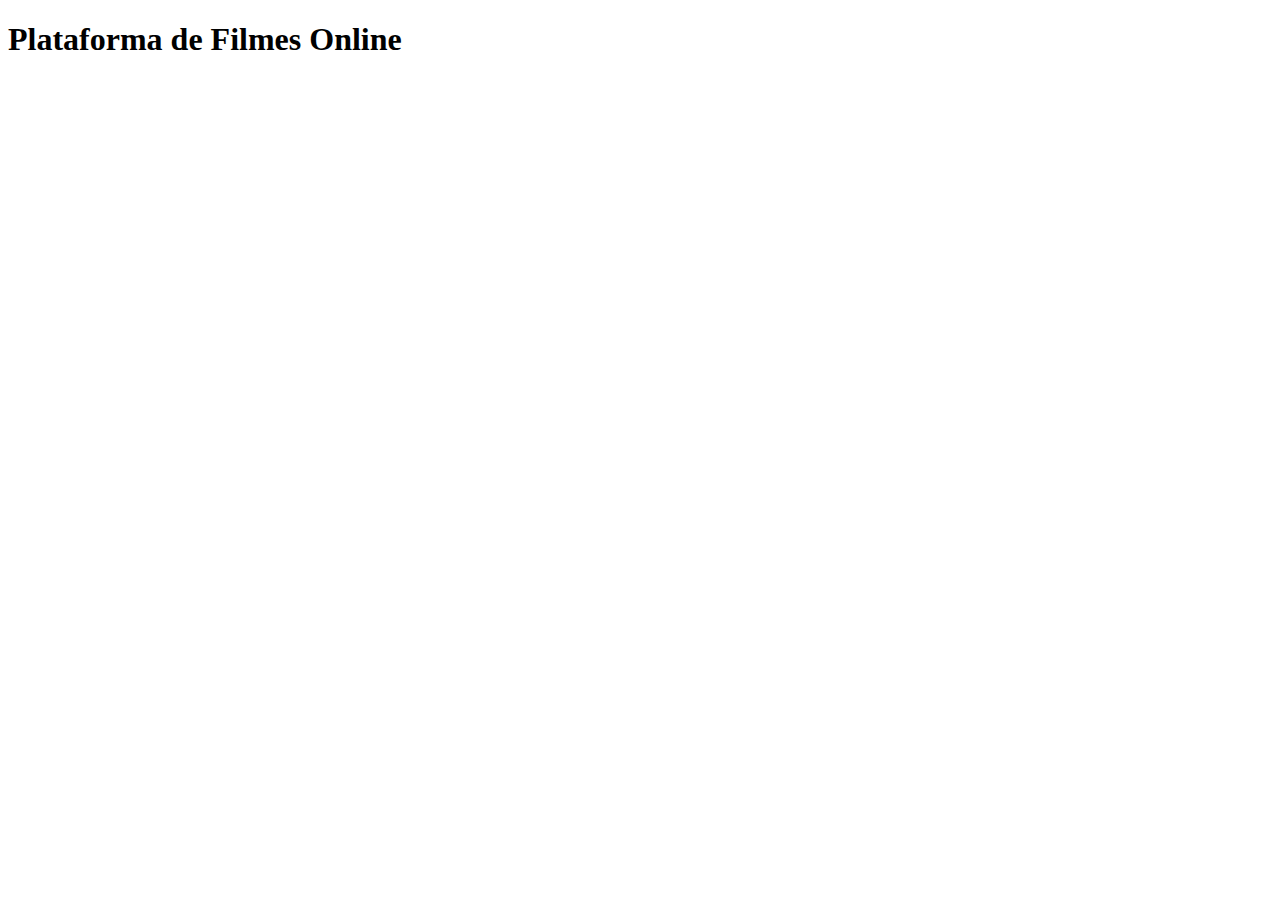
==== index.html @ 707e3ebe "BootStrap" ====
<!DOCTYPE html>
<html lang="pt-br">
<head>
    <meta charset="UTF-8">
    <meta http-equiv="X-UA-Compatible" content="IE=edge">
    <meta name="viewport" content="width=device-width, initial-scale=1.0">
    <title>dsMovie</title>

    <link href="https://cdn.jsdelivr.net/npm/bootstrap@5.1.3/dist/css/bootstrap.min.css" rel="stylesheet" integrity="sha384-1BmE4kWBq78iYhFldvKuhfTAU6auU8tT94WrHftjDbrCEXSU1oBoqyl2QvZ6jIW3" crossorigin="anonymous">
</head>
<body>
    <h1>Plataforma de Filmes Online</h1>
    
</body>
</html>
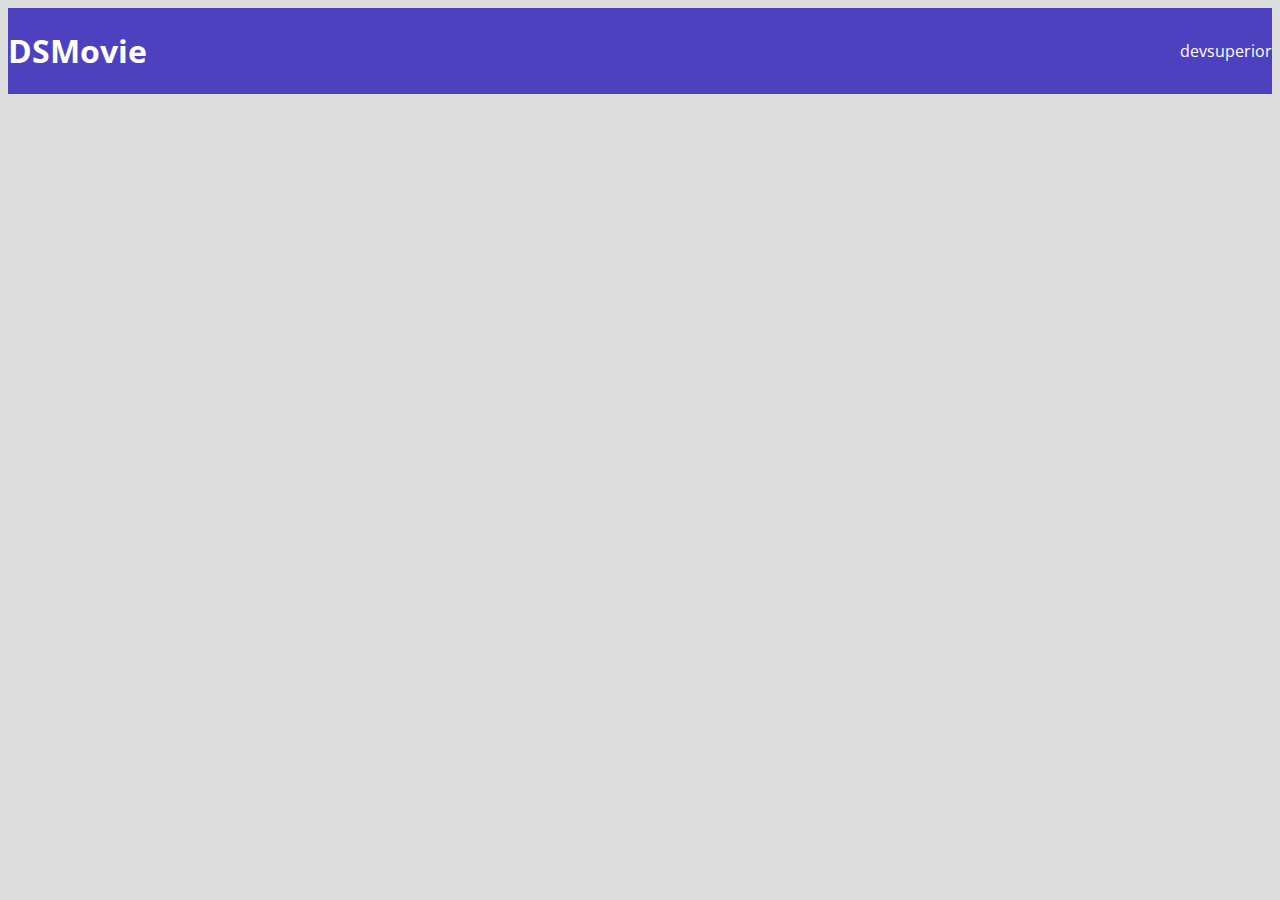
==== commit 4153a870: "Barra superior parte 1" ====
--- a/index.html
+++ b/index.html
@@ -4,12 +4,18 @@
     <meta charset="UTF-8">
     <meta http-equiv="X-UA-Compatible" content="IE=edge">
     <meta name="viewport" content="width=device-width, initial-scale=1.0">
+    <link rel="stylesheet" type="text/css" href="style.css">
     <title>dsMovie</title>
 
     <link href="https://cdn.jsdelivr.net/npm/bootstrap@5.1.3/dist/css/bootstrap.min.css" rel="stylesheet" integrity="sha384-1BmE4kWBq78iYhFldvKuhfTAU6auU8tT94WrHftjDbrCEXSU1oBoqyl2QvZ6jIW3" crossorigin="anonymous">
 </head>
 <body>
-    <h1>Plataforma de Filmes Online</h1>
+    <header>
+      <nav class="container">
+          <h1>DSMovie</h1>
+          <a href="https://github.com/devsuperior" target="blank">devsuperior</a>
+      </nav>
+    </header>
     
 </body>
 </html>--- a/style.css
+++ b/style.css
@@ -0,0 +1,26 @@
+@import url('https://fonts.googleapis.com/css2?family=Open+Sans:wght@300;400;700&family=Ubuntu:ital,wght@0,700;1,700&display=swap');
+
+* {
+    font-family: 'Open Sans', sans-serif;
+    box-sizing: border-box;
+}
+
+html, body {
+    background-color: #ddd;
+}
+
+header {
+    background-color: #4D41C0;
+    color: #fff;
+}
+
+nav {
+    display: flex;
+    align-items: center;
+    justify-content: space-between;
+}
+
+a, a:hover {
+    color: unset;
+    text-decoration: none;
+}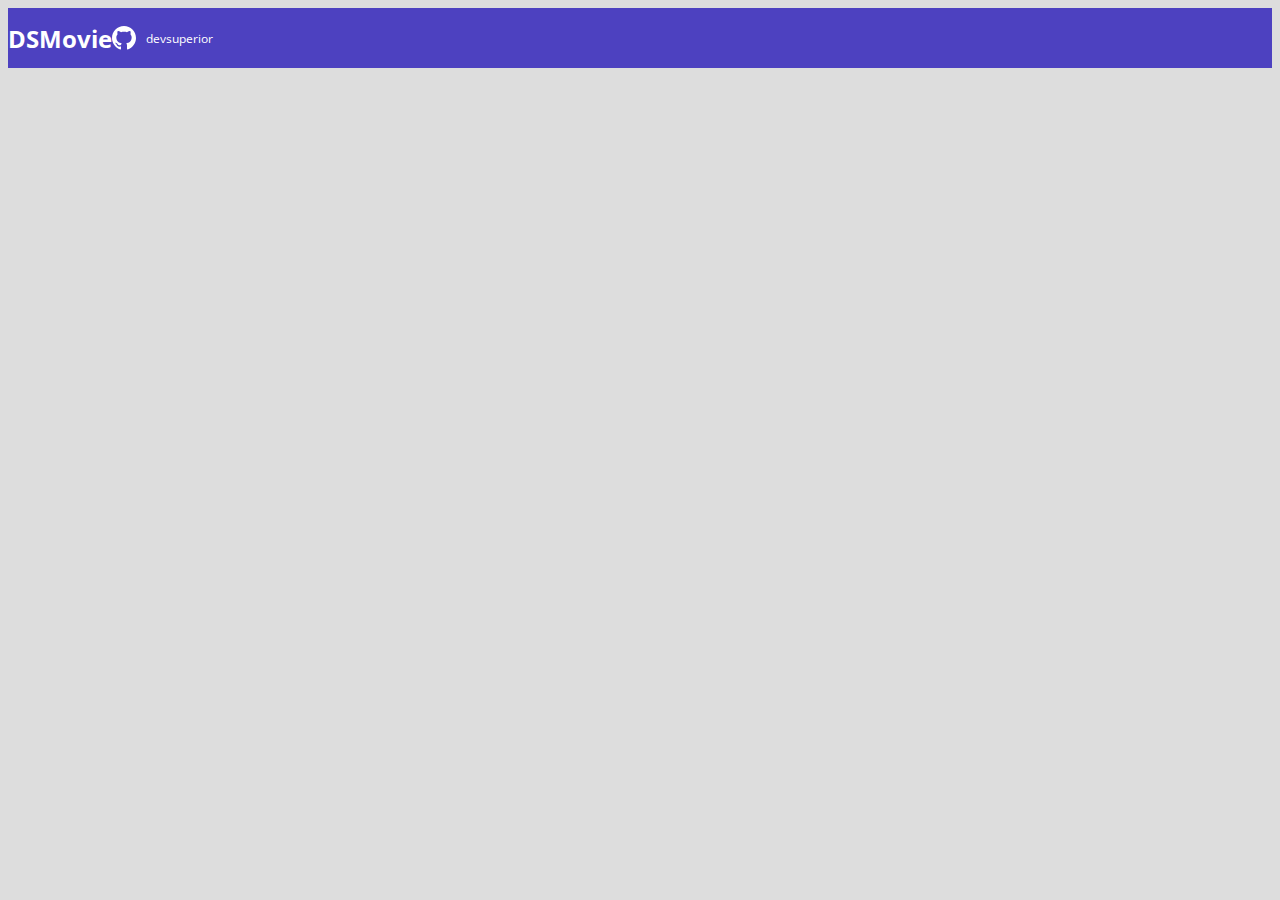
==== commit 67d0df40: "Barra superior parte 2" ====
--- a/index.html
+++ b/index.html
@@ -13,7 +13,10 @@
     <header>
       <nav class="container">
           <h1>DSMovie</h1>
+          <div class="dsmovie-contact-container">
+          <img src="Imagens/Vector.svg" alt="GitHub Vector">
           <a href="https://github.com/devsuperior" target="blank">devsuperior</a>
+        </div>
       </nav>
     </header>
     
--- a/style.css
+++ b/style.css
@@ -1,4 +1,14 @@
 @import url('https://fonts.googleapis.com/css2?family=Open+Sans:wght@300;400;700&family=Ubuntu:ital,wght@0,700;1,700&display=swap');
+
+:root{
+    --bg-gray: #ddd;
+    --color-primary: #4D41C0;
+    --white: #fff;
+}
+
+h1, h2, h3, h4, h5, h6 {
+    margin: 0;
+}
 
 * {
     font-family: 'Open Sans', sans-serif;
@@ -6,12 +16,15 @@
 }
 
 html, body {
-    background-color: #ddd;
+    background-color: var(--bg-gray);
 }
 
 header {
-    background-color: #4D41C0;
-    color: #fff;
+    background-color: var(--color-primary);
+    color: var(--white);
+    height: 60px;
+    display: flex;
+    align-items: center;
 }
 
 nav {
@@ -19,8 +32,23 @@
     align-items: center;
     justify-content: space-between;
 }
+nav h1 {
+    font-size: 24px;
+    font-weight: 700;
+}
+nav a {
+    font-size: 12px;
+    font-weight: 400;
+}
 
 a, a:hover {
     color: unset;
     text-decoration: none;
+}
+.dsmovie-contact-container {
+   display: flex;
+   align-items: center;
+}
+.dsmovie-contact-container img{
+   margin-right: 10px;
 }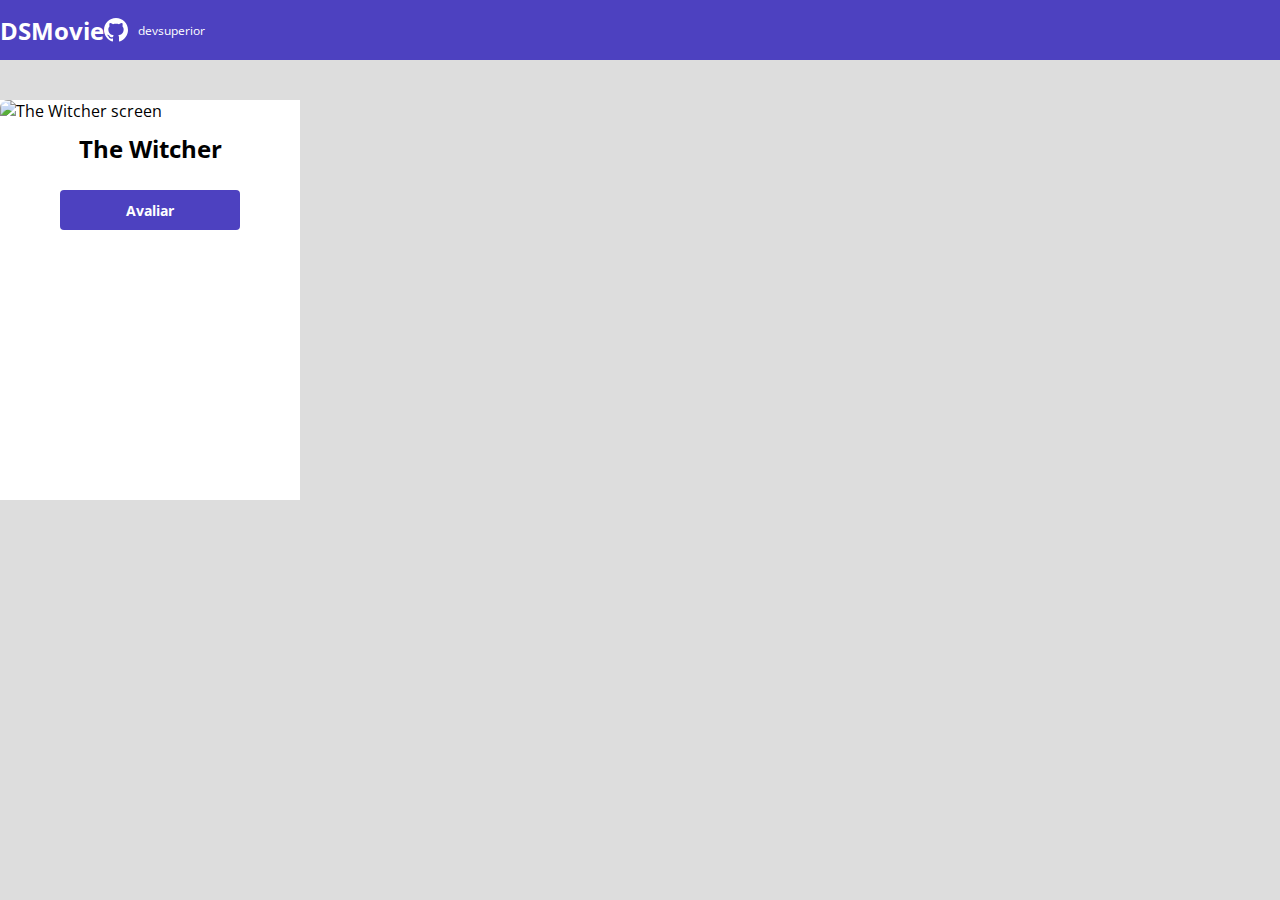
==== commit ffa5b6cc: "Card de filme" ====
--- a/index.html
+++ b/index.html
@@ -19,6 +19,20 @@
         </div>
       </nav>
     </header>
+
+    <main>
+
+        <section id="dsmovie-card-list" class="container">
+
+            <div class="dsmovie-card">
+              <img src="https://www.themoviedb.org/t/p/w533_and_h300_bestv2/jBJWaqoSCiARWtfV0GlqHrcdidd.jpg" alt="The Witcher screen">
+              <div class="dsmovie-card-description">
+                  <h3>The Witcher</h3>
+                  <a class="dsmovie-btn" href="form.html">Avaliar</a>
+              </div>
+            </div>
+        </section>
+    </main>
     
 </body>
 </html>--- a/style.css
+++ b/style.css
@@ -2,8 +2,10 @@
 
 :root{
     --bg-gray: #ddd;
+    --text-gray: #4a4a4a;
     --color-primary: #4D41C0;
     --white: #fff;
+    
 }
 
 h1, h2, h3, h4, h5, h6 {
@@ -11,6 +13,7 @@
 }
 
 * {
+    margin: 0;
     font-family: 'Open Sans', sans-serif;
     box-sizing: border-box;
 }
@@ -51,4 +54,44 @@
 }
 .dsmovie-contact-container img{
    margin-right: 10px;
+}
+.dsmovie-card {
+    width: 300px;
+    height: 400px;
+    background-color: var(--white);
+}
+
+#dsmovie-card-list{
+    padding: 40px 0;
+}
+
+.dsmovie-card img {
+    width: 100%;
+    border-radius: 8px 8px 0 0;
+}
+
+.dsmovie-card-description {
+   background-color: var(--white);
+   padding: 10px;
+   display: flex;
+   flex-direction: column;
+   align-items: center;
+   border-radius: 0 0 8px 8px;
+}
+.dsmovie-card-description h3 {
+    font-size: 24px;
+    font-weight: 700;
+   margin-bottom: 25px;
+}
+.dsmovie-btn, .dsmovie-btn:hover {
+    width: 180px;
+    height: 40px;
+    background-color: var(--color-primary);
+    color: var(--white);
+    font-size: 14px;
+    font-weight: 700;
+    display: flex;
+    justify-content: center;
+    border-radius: 4px;
+    align-items: center;
 }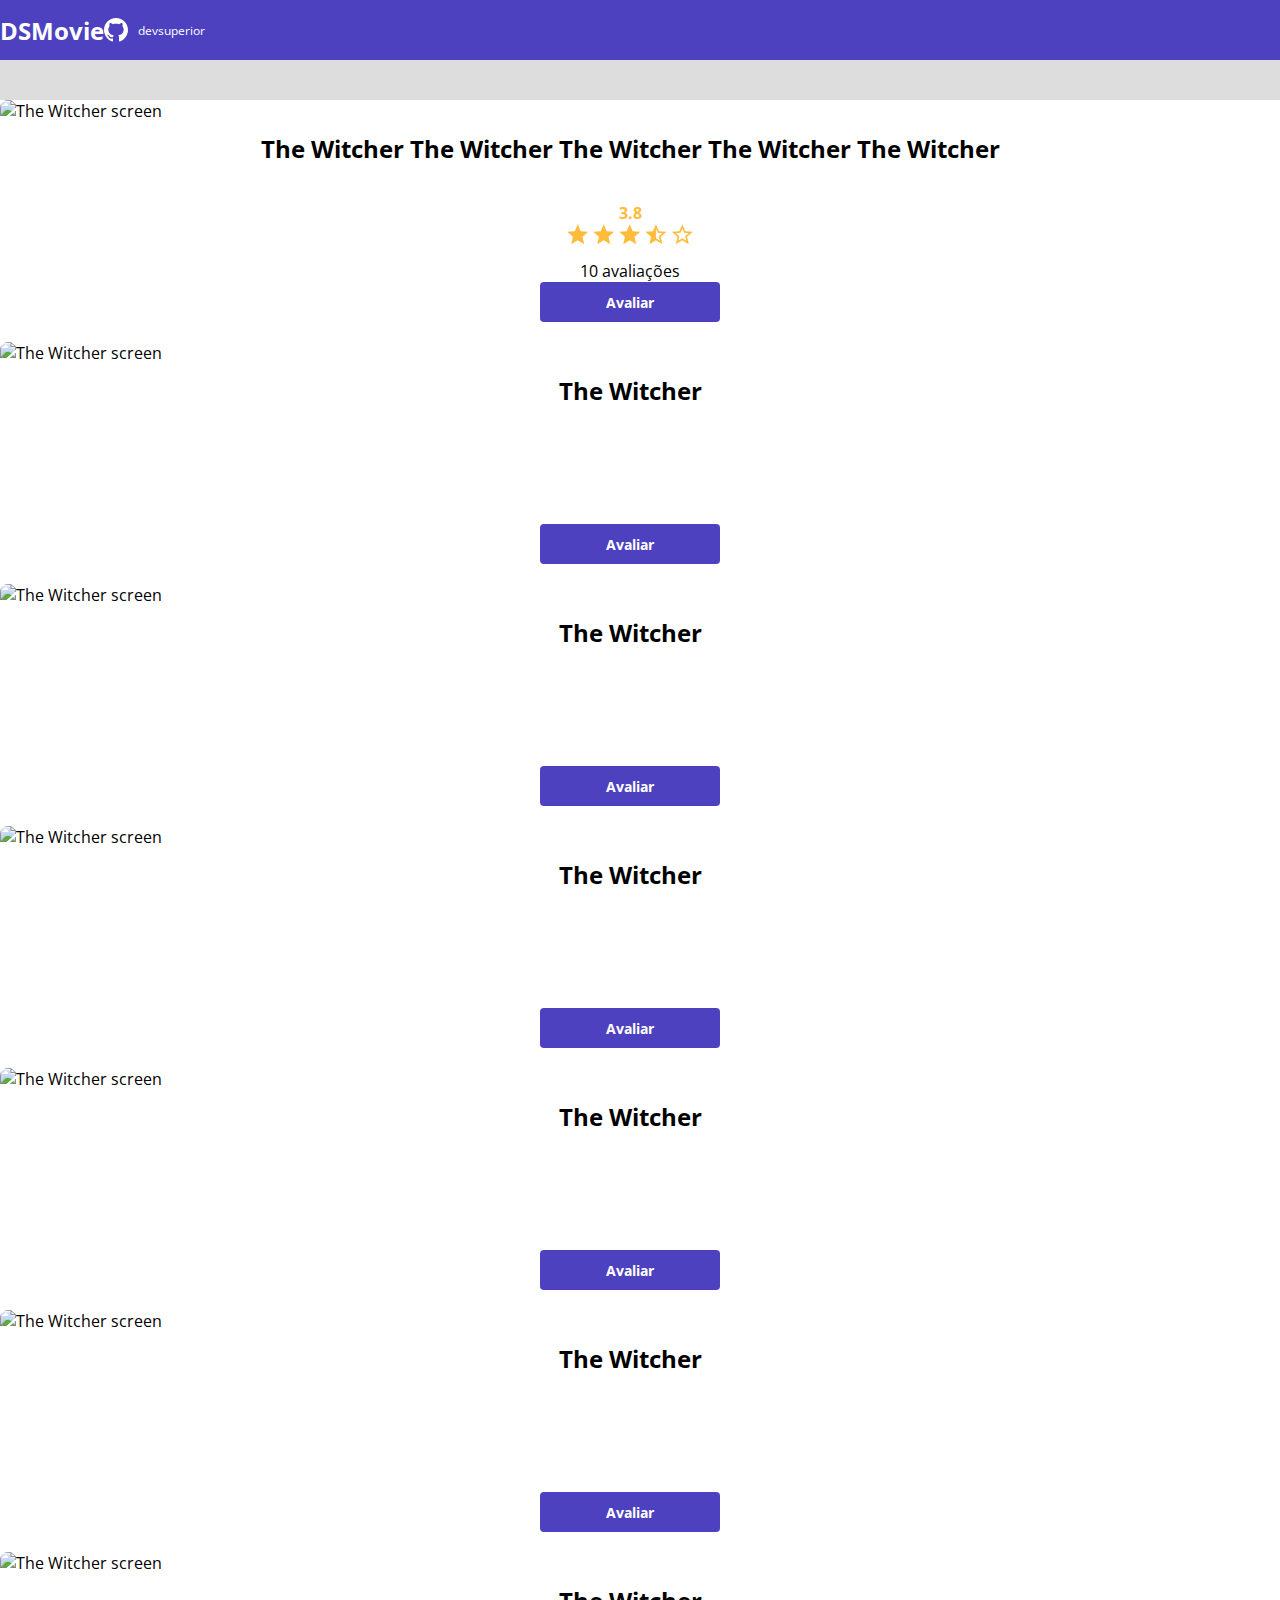
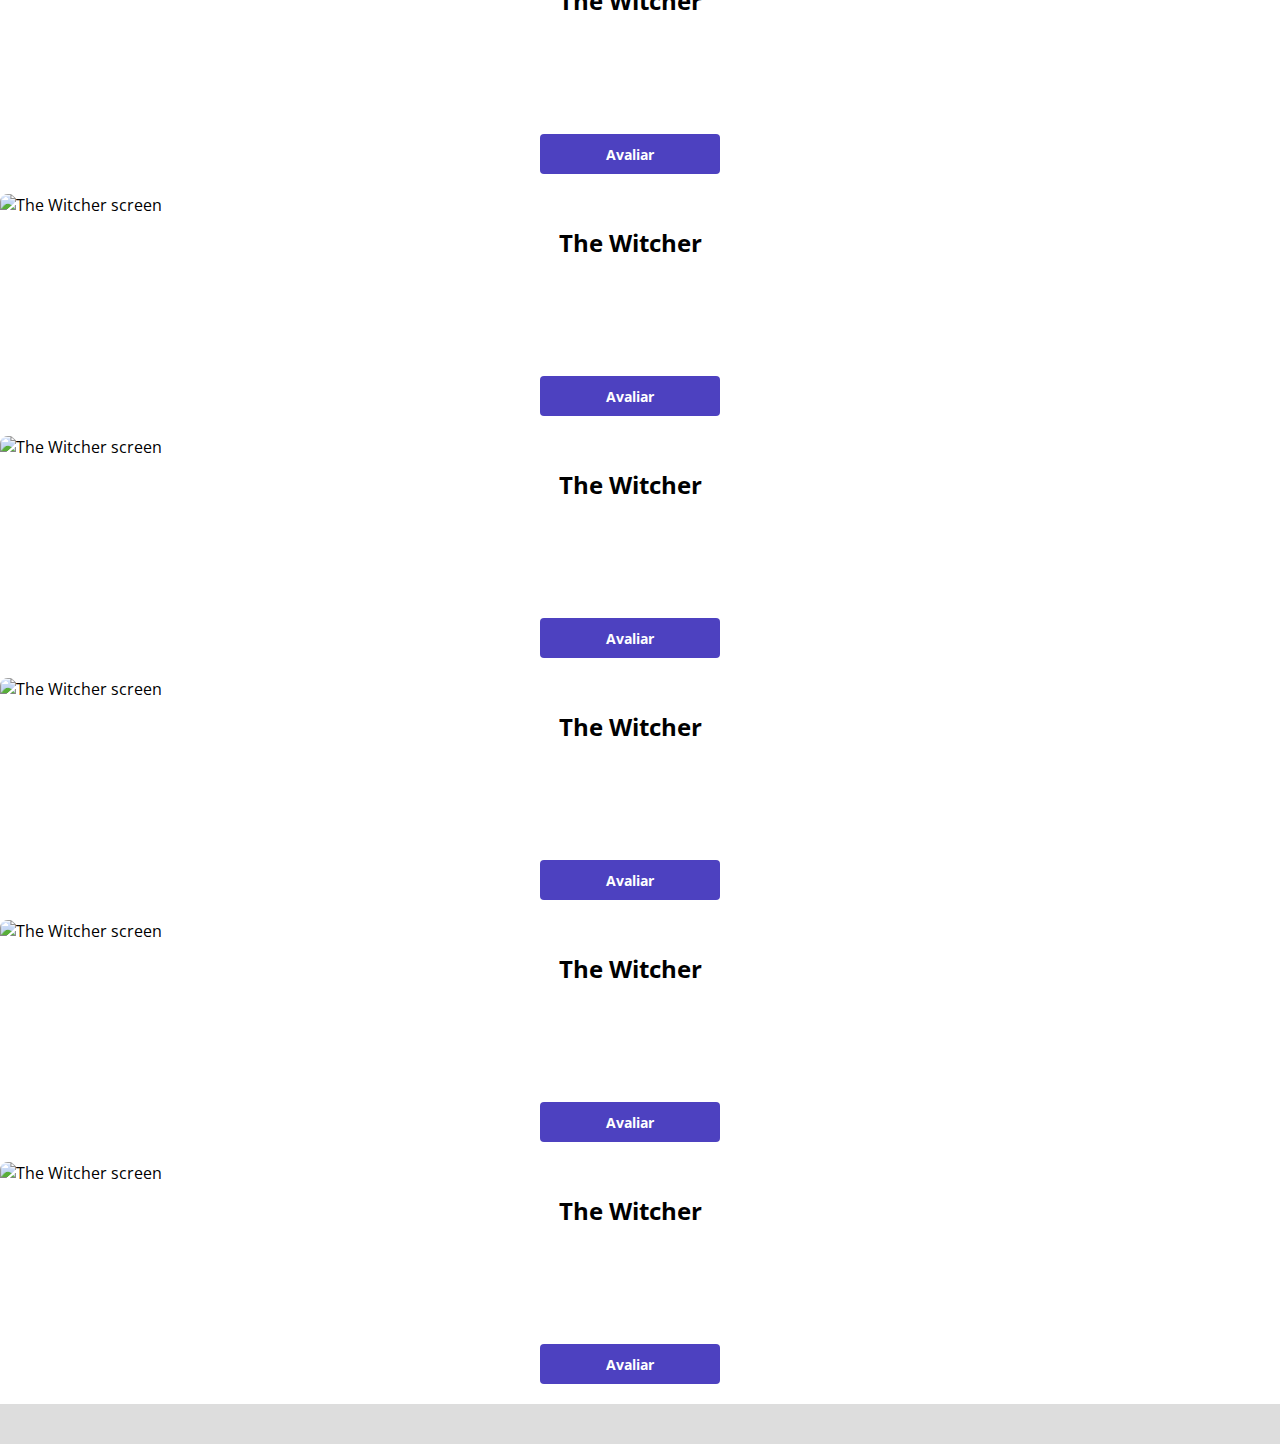
==== commit 3b2f766e: "Avaliação com estrelas" ====
--- a/index.html
+++ b/index.html
@@ -24,14 +24,142 @@
 
         <section id="dsmovie-card-list" class="container">
 
-            <div class="dsmovie-card">
-              <img src="https://www.themoviedb.org/t/p/w533_and_h300_bestv2/jBJWaqoSCiARWtfV0GlqHrcdidd.jpg" alt="The Witcher screen">
-              <div class="dsmovie-card-description">
-                  <h3>The Witcher</h3>
-                  <a class="dsmovie-btn" href="form.html">Avaliar</a>
-              </div>
+        <div class="row">
+
+            <div class="col-sm-6 col-lg-4 col-x1-3 mb-3" >
+                <div class="dsmovie-card">
+                    <img src="https://www.themoviedb.org/t/p/w533_and_h300_bestv2/jBJWaqoSCiARWtfV0GlqHrcdidd.jpg" alt="The Witcher screen">
+                    <div class="dsmovie-card-description">
+                        <h3>The Witcher The Witcher The Witcher The Witcher The Witcher</h3>
+                        <div class="dsmovie-card-description-bottom">
+                         <h4>3.8</h4>
+                         <div>
+                            <img src="Imagens/vect.svg" alt="Star">
+                            <img src="Imagens/vect.svg" alt="Star">
+                            <img src="Imagens/vect.svg" alt="Star">
+                            <img src="Imagens/vect (1).svg" alt="Star">
+                            <img src="Imagens/vect (2).svg" alt="Star">
+                         </div>
+                         <p>10 avaliações</p>
+                           <a class="dsmovie-btn" href="form.html">Avaliar</a>
+                        </div>
+
+                        
+                    </div>
+                </div>
             </div>
-        </section>
+
+            <div class="col-sm-6 col-lg-4 col-x1-3 mb-3">
+                <div class="dsmovie-card">
+                    <img src="https://www.themoviedb.org/t/p/w533_and_h300_bestv2/jBJWaqoSCiARWtfV0GlqHrcdidd.jpg" alt="The Witcher screen">
+                    <div class="dsmovie-card-description">
+                        <h3>The Witcher</h3>
+                        <a class="dsmovie-btn" href="form.html">Avaliar</a>
+                    </div>
+                </div>
+            </div>
+
+            <div class="col-sm-6 col-lg-4 col-x1-3 mb-3">
+                <div class="dsmovie-card">
+                    <img src="https://www.themoviedb.org/t/p/w533_and_h300_bestv2/jBJWaqoSCiARWtfV0GlqHrcdidd.jpg" alt="The Witcher screen">
+                    <div class="dsmovie-card-description">
+                        <h3>The Witcher</h3>
+                        <a class="dsmovie-btn" href="form.html">Avaliar</a>
+                    </div>
+                </div>
+            </div>
+
+            <div class="col-sm-6 col-lg-4 col-x1-3 mb-3">
+                <div class="dsmovie-card">
+                    <img src="https://www.themoviedb.org/t/p/w533_and_h300_bestv2/jBJWaqoSCiARWtfV0GlqHrcdidd.jpg" alt="The Witcher screen">
+                    <div class="dsmovie-card-description">
+                        <h3>The Witcher</h3>
+                        <a class="dsmovie-btn" href="form.html">Avaliar</a>
+                    </div>
+                </div>
+            </div>
+
+            <div class="col-sm-6 col-lg-4 col-x1-3 mb-3">
+                <div class="dsmovie-card">
+                    <img src="https://www.themoviedb.org/t/p/w533_and_h300_bestv2/jBJWaqoSCiARWtfV0GlqHrcdidd.jpg" alt="The Witcher screen">
+                    <div class="dsmovie-card-description">
+                        <h3>The Witcher</h3>
+                        <a class="dsmovie-btn" href="form.html">Avaliar</a>
+                    </div>
+                </div>
+            </div>
+
+            <div class="col-sm-6 col-lg-4 col-x1-3 mb-3" >
+                <div class="dsmovie-card">
+                    <img src="https://www.themoviedb.org/t/p/w533_and_h300_bestv2/jBJWaqoSCiARWtfV0GlqHrcdidd.jpg" alt="The Witcher screen">
+                    <div class="dsmovie-card-description">
+                        <h3>The Witcher</h3>
+                        <a class="dsmovie-btn" href="form.html">Avaliar</a>
+                    </div>
+                </div>
+            </div>
+
+            <div class="col-sm-6 col-lg-4 col-x1-3 mb-3" >
+                <div class="dsmovie-card">
+                    <img src="https://www.themoviedb.org/t/p/w533_and_h300_bestv2/jBJWaqoSCiARWtfV0GlqHrcdidd.jpg" alt="The Witcher screen">
+                    <div class="dsmovie-card-description">
+                        <h3>The Witcher</h3>
+                        <a class="dsmovie-btn" href="form.html">Avaliar</a>
+                    </div>
+                </div>
+            </div>
+
+            <div class="col-sm-6 col-lg-4 col-x1-3 mb-3" >
+                <div class="dsmovie-card">
+                    <img src="https://www.themoviedb.org/t/p/w533_and_h300_bestv2/jBJWaqoSCiARWtfV0GlqHrcdidd.jpg" alt="The Witcher screen">
+                    <div class="dsmovie-card-description">
+                        <h3>The Witcher</h3>
+                        <a class="dsmovie-btn" href="form.html">Avaliar</a>
+                    </div>
+                </div>
+            </div>
+
+            <div class="col-sm-6 col-lg-4 col-x1-3 mb-3" >
+                <div class="dsmovie-card">
+                    <img src="https://www.themoviedb.org/t/p/w533_and_h300_bestv2/jBJWaqoSCiARWtfV0GlqHrcdidd.jpg" alt="The Witcher screen">
+                    <div class="dsmovie-card-description">
+                        <h3>The Witcher</h3>
+                        <a class="dsmovie-btn" href="form.html">Avaliar</a>
+                    </div>
+                </div>
+            </div>
+
+            <div class="col-sm-6 col-lg-4 col-x1-3 mb-3" >
+                <div class="dsmovie-card">
+                    <img src="https://www.themoviedb.org/t/p/w533_and_h300_bestv2/jBJWaqoSCiARWtfV0GlqHrcdidd.jpg" alt="The Witcher screen">
+                    <div class="dsmovie-card-description">
+                        <h3>The Witcher</h3>
+                        <a class="dsmovie-btn" href="form.html">Avaliar</a>
+                    </div>
+                </div>
+            </div>
+
+            <div class="col-sm-6 col-lg-4 col-x1-3 mb-3" >
+                <div class="dsmovie-card">
+                    <img src="https://www.themoviedb.org/t/p/w533_and_h300_bestv2/jBJWaqoSCiARWtfV0GlqHrcdidd.jpg" alt="The Witcher screen">
+                    <div class="dsmovie-card-description">
+                        <h3>The Witcher</h3>
+                        <a class="dsmovie-btn" href="form.html">Avaliar</a>
+                    </div>
+                </div>
+            </div>
+
+            <div class="col-sm-6 col-lg-4 col-x1-3 mb-3" >
+                <div class="dsmovie-card">
+                    <img src="https://www.themoviedb.org/t/p/w533_and_h300_bestv2/jBJWaqoSCiARWtfV0GlqHrcdidd.jpg" alt="The Witcher screen">
+                    <div class="dsmovie-card-description">
+                        <h3>The Witcher</h3>
+                        <a class="dsmovie-btn" href="form.html">Avaliar</a>
+                    </div>
+                </div>
+            </div>
+
+            </section>
     </main>
     
 </body>
--- a/style.css
+++ b/style.css
@@ -5,6 +5,8 @@
     --text-gray: #4a4a4a;
     --color-primary: #4D41C0;
     --white: #fff;
+    --text-light-gray: #aaa;
+    --star-yellow: #FFBB3A;
     
 }
 
@@ -56,8 +58,8 @@
    margin-right: 10px;
 }
 .dsmovie-card {
-    width: 300px;
-    height: 400px;
+    width: 100%;
+    
     background-color: var(--white);
 }
 
@@ -72,17 +74,42 @@
 
 .dsmovie-card-description {
    background-color: var(--white);
-   padding: 10px;
+   padding: 10px 20px 20px 0px;
    display: flex;
    flex-direction: column;
    align-items: center;
    border-radius: 0 0 8px 8px;
+   height: 220px;
+   justify-content: space-between;
 }
 .dsmovie-card-description h3 {
     font-size: 24px;
     font-weight: 700;
    margin-bottom: 25px;
+   text-align: center;
 }
+
+.dsmovie-card-description-bottom {
+    display: flex;
+    align-items: center;
+    flex-direction: column;
+}
+
+.dsmovie-card-description-bottom h4 {
+    font-size: 16px;
+    font-weight: 700;
+    color: var(--star-yellow);
+}
+.dsmovie-card-description-bottom img{
+   width: 22px;
+}
+.dsmovie-card-description-bottom img {
+    font-size: 12px;
+    font-weight: 400;
+    color: var(--text-light-gray);
+    margin-bottom: 10px;
+}
+
 .dsmovie-btn, .dsmovie-btn:hover {
     width: 180px;
     height: 40px;
@@ -94,4 +121,45 @@
     justify-content: center;
     border-radius: 4px;
     align-items: center;
-}+    border: 0;
+}
+.dsmovie-form-container {
+  padding: 40px 0;
+  max-width: 480px;
+}
+.dsmovie-form-description {
+  background-color: var(--white);
+  padding: 20px;
+  display: flex;
+  flex-direction: column;
+  align-items: center;
+  border-radius: 0 0 8px 8px;
+}
+.dsmovie-form {
+   width: 100%;
+}
+
+.dsmovie-form-description h3{
+    font-size: 13px;
+    font-weight: 700;
+    margin-bottom: 20px;
+}
+
+.dsmovie-form-group{
+ margin-bottom: 20px;
+}
+
+.dsmovie-form-group label {
+    font-size: 12px;
+    color: var(--text-light-gray);
+}
+
+.dsmovie-form-btn-container {
+    height: 100px;
+    display: flex;
+    flex-direction: column;
+    align-items: center;
+    justify-content: space-between;
+}
+
+
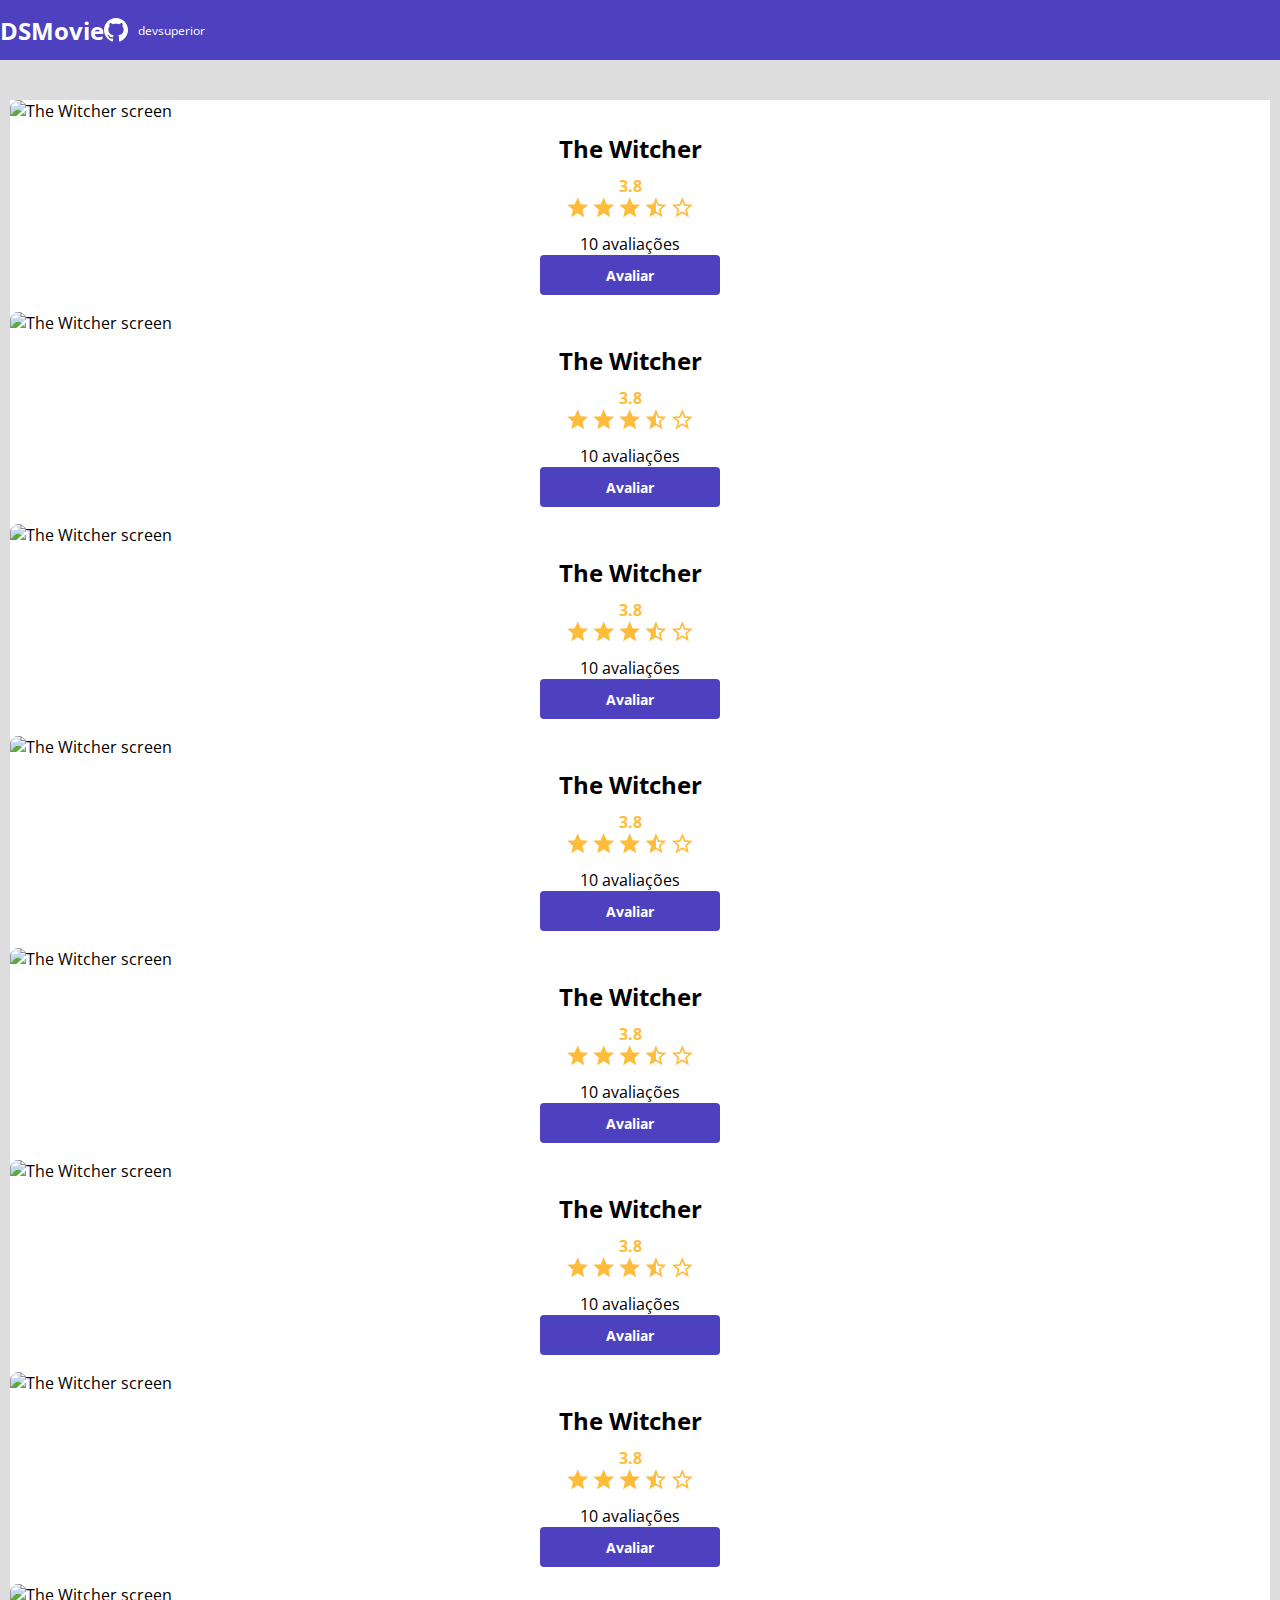
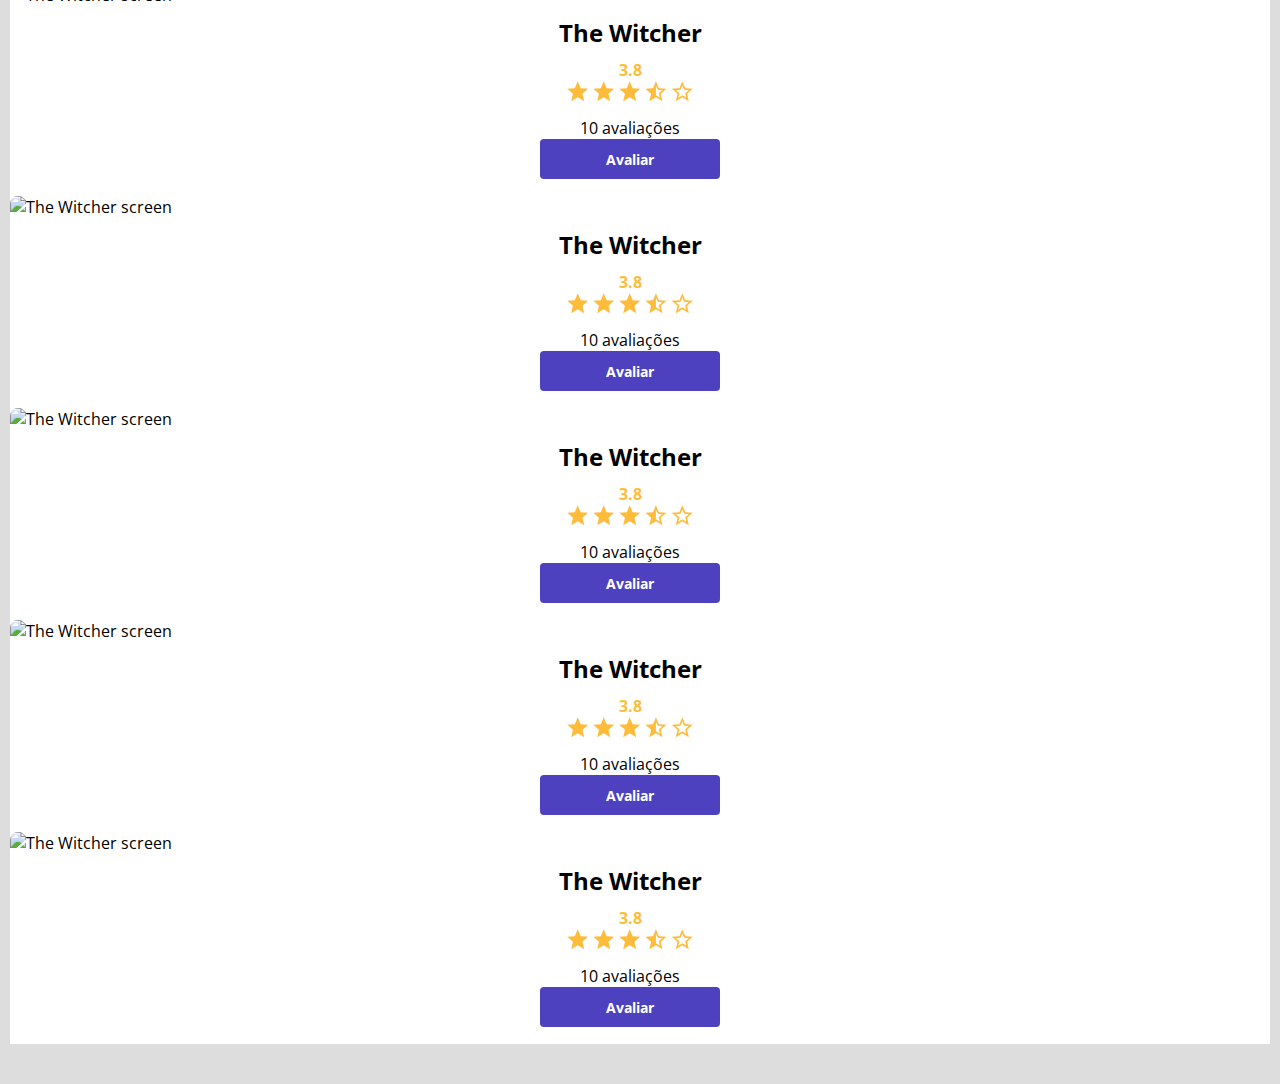
==== commit 0f084917: "Polimento da listagem" ====
--- a/index.html
+++ b/index.html
@@ -30,134 +30,254 @@
                 <div class="dsmovie-card">
                     <img src="https://www.themoviedb.org/t/p/w533_and_h300_bestv2/jBJWaqoSCiARWtfV0GlqHrcdidd.jpg" alt="The Witcher screen">
                     <div class="dsmovie-card-description">
-                        <h3>The Witcher The Witcher The Witcher The Witcher The Witcher</h3>
-                        <div class="dsmovie-card-description-bottom">
-                         <h4>3.8</h4>
-                         <div>
-                            <img src="Imagens/vect.svg" alt="Star">
-                            <img src="Imagens/vect.svg" alt="Star">
-                            <img src="Imagens/vect.svg" alt="Star">
-                            <img src="Imagens/vect (1).svg" alt="Star">
-                            <img src="Imagens/vect (2).svg" alt="Star">
-                         </div>
-                         <p>10 avaliações</p>
-                           <a class="dsmovie-btn" href="form.html">Avaliar</a>
-                        </div>
-
-                        
-                    </div>
-                </div>
-            </div>
-
-            <div class="col-sm-6 col-lg-4 col-x1-3 mb-3">
-                <div class="dsmovie-card">
-                    <img src="https://www.themoviedb.org/t/p/w533_and_h300_bestv2/jBJWaqoSCiARWtfV0GlqHrcdidd.jpg" alt="The Witcher screen">
-                    <div class="dsmovie-card-description">
-                        <h3>The Witcher</h3>
-                        <a class="dsmovie-btn" href="form.html">Avaliar</a>
-                    </div>
-                </div>
-            </div>
-
-            <div class="col-sm-6 col-lg-4 col-x1-3 mb-3">
-                <div class="dsmovie-card">
-                    <img src="https://www.themoviedb.org/t/p/w533_and_h300_bestv2/jBJWaqoSCiARWtfV0GlqHrcdidd.jpg" alt="The Witcher screen">
-                    <div class="dsmovie-card-description">
-                        <h3>The Witcher</h3>
-                        <a class="dsmovie-btn" href="form.html">Avaliar</a>
-                    </div>
-                </div>
-            </div>
-
-            <div class="col-sm-6 col-lg-4 col-x1-3 mb-3">
-                <div class="dsmovie-card">
-                    <img src="https://www.themoviedb.org/t/p/w533_and_h300_bestv2/jBJWaqoSCiARWtfV0GlqHrcdidd.jpg" alt="The Witcher screen">
-                    <div class="dsmovie-card-description">
-                        <h3>The Witcher</h3>
-                        <a class="dsmovie-btn" href="form.html">Avaliar</a>
-                    </div>
-                </div>
-            </div>
-
-            <div class="col-sm-6 col-lg-4 col-x1-3 mb-3">
-                <div class="dsmovie-card">
-                    <img src="https://www.themoviedb.org/t/p/w533_and_h300_bestv2/jBJWaqoSCiARWtfV0GlqHrcdidd.jpg" alt="The Witcher screen">
-                    <div class="dsmovie-card-description">
-                        <h3>The Witcher</h3>
-                        <a class="dsmovie-btn" href="form.html">Avaliar</a>
-                    </div>
-                </div>
-            </div>
-
-            <div class="col-sm-6 col-lg-4 col-x1-3 mb-3" >
-                <div class="dsmovie-card">
-                    <img src="https://www.themoviedb.org/t/p/w533_and_h300_bestv2/jBJWaqoSCiARWtfV0GlqHrcdidd.jpg" alt="The Witcher screen">
-                    <div class="dsmovie-card-description">
-                        <h3>The Witcher</h3>
-                        <a class="dsmovie-btn" href="form.html">Avaliar</a>
-                    </div>
-                </div>
-            </div>
-
-            <div class="col-sm-6 col-lg-4 col-x1-3 mb-3" >
-                <div class="dsmovie-card">
-                    <img src="https://www.themoviedb.org/t/p/w533_and_h300_bestv2/jBJWaqoSCiARWtfV0GlqHrcdidd.jpg" alt="The Witcher screen">
-                    <div class="dsmovie-card-description">
-                        <h3>The Witcher</h3>
-                        <a class="dsmovie-btn" href="form.html">Avaliar</a>
-                    </div>
-                </div>
-            </div>
-
-            <div class="col-sm-6 col-lg-4 col-x1-3 mb-3" >
-                <div class="dsmovie-card">
-                    <img src="https://www.themoviedb.org/t/p/w533_and_h300_bestv2/jBJWaqoSCiARWtfV0GlqHrcdidd.jpg" alt="The Witcher screen">
-                    <div class="dsmovie-card-description">
-                        <h3>The Witcher</h3>
-                        <a class="dsmovie-btn" href="form.html">Avaliar</a>
-                    </div>
-                </div>
-            </div>
-
-            <div class="col-sm-6 col-lg-4 col-x1-3 mb-3" >
-                <div class="dsmovie-card">
-                    <img src="https://www.themoviedb.org/t/p/w533_and_h300_bestv2/jBJWaqoSCiARWtfV0GlqHrcdidd.jpg" alt="The Witcher screen">
-                    <div class="dsmovie-card-description">
-                        <h3>The Witcher</h3>
-                        <a class="dsmovie-btn" href="form.html">Avaliar</a>
-                    </div>
-                </div>
-            </div>
-
-            <div class="col-sm-6 col-lg-4 col-x1-3 mb-3" >
-                <div class="dsmovie-card">
-                    <img src="https://www.themoviedb.org/t/p/w533_and_h300_bestv2/jBJWaqoSCiARWtfV0GlqHrcdidd.jpg" alt="The Witcher screen">
-                    <div class="dsmovie-card-description">
-                        <h3>The Witcher</h3>
-                        <a class="dsmovie-btn" href="form.html">Avaliar</a>
-                    </div>
-                </div>
-            </div>
-
-            <div class="col-sm-6 col-lg-4 col-x1-3 mb-3" >
-                <div class="dsmovie-card">
-                    <img src="https://www.themoviedb.org/t/p/w533_and_h300_bestv2/jBJWaqoSCiARWtfV0GlqHrcdidd.jpg" alt="The Witcher screen">
-                    <div class="dsmovie-card-description">
-                        <h3>The Witcher</h3>
-                        <a class="dsmovie-btn" href="form.html">Avaliar</a>
-                    </div>
-                </div>
-            </div>
-
-            <div class="col-sm-6 col-lg-4 col-x1-3 mb-3" >
-                <div class="dsmovie-card">
-                    <img src="https://www.themoviedb.org/t/p/w533_and_h300_bestv2/jBJWaqoSCiARWtfV0GlqHrcdidd.jpg" alt="The Witcher screen">
-                    <div class="dsmovie-card-description">
-                        <h3>The Witcher</h3>
-                        <a class="dsmovie-btn" href="form.html">Avaliar</a>
-                    </div>
-                </div>
-            </div>
+                        <h3>The Witcher</h3>
+                        <div class="dsmovie-card-description-bottom">
+                         <h4>3.8</h4>
+                         <div>
+                            <img src="Imagens/vect.svg" alt="Star">
+                            <img src="Imagens/vect.svg" alt="Star">
+                            <img src="Imagens/vect.svg" alt="Star">
+                            <img src="Imagens/vect (1).svg" alt="Star">
+                            <img src="Imagens/vect (2).svg" alt="Star">
+                         </div>
+                         <p>10 avaliações</p>
+                           <a class="dsmovie-btn" href="form.html">Avaliar</a>
+                        </div>
+                    </div>
+                </div>
+            </div>
+
+            <div class="col-sm-6 col-lg-4 col-x1-3 mb-3" >
+                <div class="dsmovie-card">
+                    <img src="https://www.themoviedb.org/t/p/w533_and_h300_bestv2/jBJWaqoSCiARWtfV0GlqHrcdidd.jpg" alt="The Witcher screen">
+                    <div class="dsmovie-card-description">
+                        <h3>The Witcher</h3>
+                        <div class="dsmovie-card-description-bottom">
+                         <h4>3.8</h4>
+                         <div>
+                            <img src="Imagens/vect.svg" alt="Star">
+                            <img src="Imagens/vect.svg" alt="Star">
+                            <img src="Imagens/vect.svg" alt="Star">
+                            <img src="Imagens/vect (1).svg" alt="Star">
+                            <img src="Imagens/vect (2).svg" alt="Star">
+                         </div>
+                         <p>10 avaliações</p>
+                           <a class="dsmovie-btn" href="form.html">Avaliar</a>
+                        </div>
+                    </div>
+                </div>
+            </div>
+
+            <div class="col-sm-6 col-lg-4 col-x1-3 mb-3" >
+                <div class="dsmovie-card">
+                    <img src="https://www.themoviedb.org/t/p/w533_and_h300_bestv2/jBJWaqoSCiARWtfV0GlqHrcdidd.jpg" alt="The Witcher screen">
+                    <div class="dsmovie-card-description">
+                        <h3>The Witcher</h3>
+                        <div class="dsmovie-card-description-bottom">
+                         <h4>3.8</h4>
+                         <div>
+                            <img src="Imagens/vect.svg" alt="Star">
+                            <img src="Imagens/vect.svg" alt="Star">
+                            <img src="Imagens/vect.svg" alt="Star">
+                            <img src="Imagens/vect (1).svg" alt="Star">
+                            <img src="Imagens/vect (2).svg" alt="Star">
+                         </div>
+                         <p>10 avaliações</p>
+                           <a class="dsmovie-btn" href="form.html">Avaliar</a>
+                        </div>
+                    </div>
+                </div>
+            </div>
+
+            <div class="col-sm-6 col-lg-4 col-x1-3 mb-3" >
+                <div class="dsmovie-card">
+                    <img src="https://www.themoviedb.org/t/p/w533_and_h300_bestv2/jBJWaqoSCiARWtfV0GlqHrcdidd.jpg" alt="The Witcher screen">
+                    <div class="dsmovie-card-description">
+                        <h3>The Witcher</h3>
+                        <div class="dsmovie-card-description-bottom">
+                         <h4>3.8</h4>
+                         <div>
+                            <img src="Imagens/vect.svg" alt="Star">
+                            <img src="Imagens/vect.svg" alt="Star">
+                            <img src="Imagens/vect.svg" alt="Star">
+                            <img src="Imagens/vect (1).svg" alt="Star">
+                            <img src="Imagens/vect (2).svg" alt="Star">
+                         </div>
+                         <p>10 avaliações</p>
+                           <a class="dsmovie-btn" href="form.html">Avaliar</a>
+                        </div>
+                    </div>
+                </div>
+            </div>
+
+            <div class="col-sm-6 col-lg-4 col-x1-3 mb-3" >
+                <div class="dsmovie-card">
+                    <img src="https://www.themoviedb.org/t/p/w533_and_h300_bestv2/jBJWaqoSCiARWtfV0GlqHrcdidd.jpg" alt="The Witcher screen">
+                    <div class="dsmovie-card-description">
+                        <h3>The Witcher</h3>
+                        <div class="dsmovie-card-description-bottom">
+                         <h4>3.8</h4>
+                         <div>
+                            <img src="Imagens/vect.svg" alt="Star">
+                            <img src="Imagens/vect.svg" alt="Star">
+                            <img src="Imagens/vect.svg" alt="Star">
+                            <img src="Imagens/vect (1).svg" alt="Star">
+                            <img src="Imagens/vect (2).svg" alt="Star">
+                         </div>
+                         <p>10 avaliações</p>
+                           <a class="dsmovie-btn" href="form.html">Avaliar</a>
+                        </div>
+                    </div>
+                </div>
+            </div>
+
+            <div class="col-sm-6 col-lg-4 col-x1-3 mb-3" >
+                <div class="dsmovie-card">
+                    <img src="https://www.themoviedb.org/t/p/w533_and_h300_bestv2/jBJWaqoSCiARWtfV0GlqHrcdidd.jpg" alt="The Witcher screen">
+                    <div class="dsmovie-card-description">
+                        <h3>The Witcher</h3>
+                        <div class="dsmovie-card-description-bottom">
+                         <h4>3.8</h4>
+                         <div>
+                            <img src="Imagens/vect.svg" alt="Star">
+                            <img src="Imagens/vect.svg" alt="Star">
+                            <img src="Imagens/vect.svg" alt="Star">
+                            <img src="Imagens/vect (1).svg" alt="Star">
+                            <img src="Imagens/vect (2).svg" alt="Star">
+                         </div>
+                         <p>10 avaliações</p>
+                           <a class="dsmovie-btn" href="form.html">Avaliar</a>
+                        </div>
+                    </div>
+                </div>
+            </div>
+
+            <div class="col-sm-6 col-lg-4 col-x1-3 mb-3" >
+                <div class="dsmovie-card">
+                    <img src="https://www.themoviedb.org/t/p/w533_and_h300_bestv2/jBJWaqoSCiARWtfV0GlqHrcdidd.jpg" alt="The Witcher screen">
+                    <div class="dsmovie-card-description">
+                        <h3>The Witcher</h3>
+                        <div class="dsmovie-card-description-bottom">
+                         <h4>3.8</h4>
+                         <div>
+                            <img src="Imagens/vect.svg" alt="Star">
+                            <img src="Imagens/vect.svg" alt="Star">
+                            <img src="Imagens/vect.svg" alt="Star">
+                            <img src="Imagens/vect (1).svg" alt="Star">
+                            <img src="Imagens/vect (2).svg" alt="Star">
+                         </div>
+                         <p>10 avaliações</p>
+                           <a class="dsmovie-btn" href="form.html">Avaliar</a>
+                        </div>
+                    </div>
+                </div>
+            </div>
+
+            <div class="col-sm-6 col-lg-4 col-x1-3 mb-3" >
+                <div class="dsmovie-card">
+                    <img src="https://www.themoviedb.org/t/p/w533_and_h300_bestv2/jBJWaqoSCiARWtfV0GlqHrcdidd.jpg" alt="The Witcher screen">
+                    <div class="dsmovie-card-description">
+                        <h3>The Witcher</h3>
+                        <div class="dsmovie-card-description-bottom">
+                         <h4>3.8</h4>
+                         <div>
+                            <img src="Imagens/vect.svg" alt="Star">
+                            <img src="Imagens/vect.svg" alt="Star">
+                            <img src="Imagens/vect.svg" alt="Star">
+                            <img src="Imagens/vect (1).svg" alt="Star">
+                            <img src="Imagens/vect (2).svg" alt="Star">
+                         </div>
+                         <p>10 avaliações</p>
+                           <a class="dsmovie-btn" href="form.html">Avaliar</a>
+                        </div>
+                    </div>
+                </div>
+            </div>
+
+            <div class="col-sm-6 col-lg-4 col-x1-3 mb-3" >
+                <div class="dsmovie-card">
+                    <img src="https://www.themoviedb.org/t/p/w533_and_h300_bestv2/jBJWaqoSCiARWtfV0GlqHrcdidd.jpg" alt="The Witcher screen">
+                    <div class="dsmovie-card-description">
+                        <h3>The Witcher</h3>
+                        <div class="dsmovie-card-description-bottom">
+                         <h4>3.8</h4>
+                         <div>
+                            <img src="Imagens/vect.svg" alt="Star">
+                            <img src="Imagens/vect.svg" alt="Star">
+                            <img src="Imagens/vect.svg" alt="Star">
+                            <img src="Imagens/vect (1).svg" alt="Star">
+                            <img src="Imagens/vect (2).svg" alt="Star">
+                         </div>
+                         <p>10 avaliações</p>
+                           <a class="dsmovie-btn" href="form.html">Avaliar</a>
+                        </div>
+                    </div>
+                </div>
+            </div>
+
+            <div class="col-sm-6 col-lg-4 col-x1-3 mb-3" >
+                <div class="dsmovie-card">
+                    <img src="https://www.themoviedb.org/t/p/w533_and_h300_bestv2/jBJWaqoSCiARWtfV0GlqHrcdidd.jpg" alt="The Witcher screen">
+                    <div class="dsmovie-card-description">
+                        <h3>The Witcher</h3>
+                        <div class="dsmovie-card-description-bottom">
+                         <h4>3.8</h4>
+                         <div>
+                            <img src="Imagens/vect.svg" alt="Star">
+                            <img src="Imagens/vect.svg" alt="Star">
+                            <img src="Imagens/vect.svg" alt="Star">
+                            <img src="Imagens/vect (1).svg" alt="Star">
+                            <img src="Imagens/vect (2).svg" alt="Star">
+                         </div>
+                         <p>10 avaliações</p>
+                           <a class="dsmovie-btn" href="form.html">Avaliar</a>
+                        </div>
+                    </div>
+                </div>
+            </div>
+
+            <div class="col-sm-6 col-lg-4 col-x1-3 mb-3" >
+                <div class="dsmovie-card">
+                    <img src="https://www.themoviedb.org/t/p/w533_and_h300_bestv2/jBJWaqoSCiARWtfV0GlqHrcdidd.jpg" alt="The Witcher screen">
+                    <div class="dsmovie-card-description">
+                        <h3>The Witcher</h3>
+                        <div class="dsmovie-card-description-bottom">
+                         <h4>3.8</h4>
+                         <div>
+                            <img src="Imagens/vect.svg" alt="Star">
+                            <img src="Imagens/vect.svg" alt="Star">
+                            <img src="Imagens/vect.svg" alt="Star">
+                            <img src="Imagens/vect (1).svg" alt="Star">
+                            <img src="Imagens/vect (2).svg" alt="Star">
+                         </div>
+                         <p>10 avaliações</p>
+                           <a class="dsmovie-btn" href="form.html">Avaliar</a>
+                        </div>
+                    </div>
+                </div>
+            </div>
+
+            <div class="col-sm-6 col-lg-4 col-x1-3 mb-3" >
+                <div class="dsmovie-card">
+                    <img src="https://www.themoviedb.org/t/p/w533_and_h300_bestv2/jBJWaqoSCiARWtfV0GlqHrcdidd.jpg" alt="The Witcher screen">
+                    <div class="dsmovie-card-description">
+                        <h3>The Witcher</h3>
+                        <div class="dsmovie-card-description-bottom">
+                         <h4>3.8</h4>
+                         <div>
+                            <img src="Imagens/vect.svg" alt="Star">
+                            <img src="Imagens/vect.svg" alt="Star">
+                            <img src="Imagens/vect.svg" alt="Star">
+                            <img src="Imagens/vect (1).svg" alt="Star">
+                            <img src="Imagens/vect (2).svg" alt="Star">
+                         </div>
+                         <p>10 avaliações</p>
+                           <a class="dsmovie-btn" href="form.html">Avaliar</a>
+                        </div>
+                    </div>
+                </div>
+            </div>
+         </div>
 
             </section>
     </main>
--- a/style.css
+++ b/style.css
@@ -64,7 +64,7 @@
 }
 
 #dsmovie-card-list{
-    padding: 40px 0;
+    padding: 40px 10px;
 }
 
 .dsmovie-card img {
@@ -79,13 +79,13 @@
    flex-direction: column;
    align-items: center;
    border-radius: 0 0 8px 8px;
-   height: 220px;
+   height: 190px;
    justify-content: space-between;
 }
 .dsmovie-card-description h3 {
     font-size: 24px;
     font-weight: 700;
-   margin-bottom: 25px;
+   margin-bottom: 10px;
    text-align: center;
 }
 
